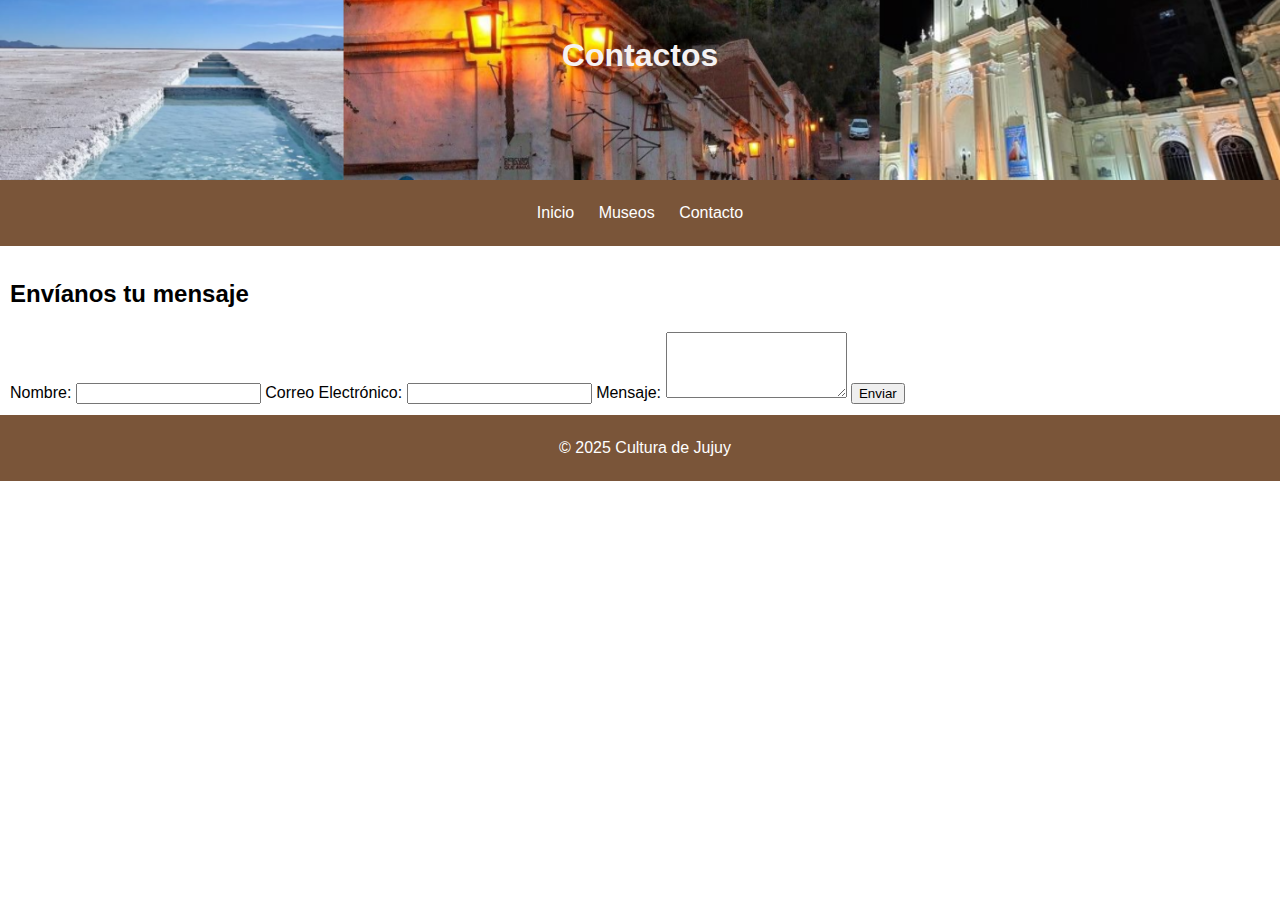
==== contacto.html @ 0e0717e2 "Primer commit del mes" ====
<!DOCTYPE html>
<html lang="es">
<head>
    <meta charset="UTF-8">
    <meta name="viewport" content="width=device-width, initial-scale=1.0">
    <title>Contacto</title>
    <link rel="stylesheet" href="CSS\Style.css"> <!-- Vinculando el archivo CSS -->
</head>
<body>
    <header >
        <h1>Contactos</h1>
    </header>
    <nav>
        <ul>
            <li><a href="Index.html">Inicio</a></li>
            <li><a href="museos.html">Museos</a></li>
            <li><a href="contacto.html">Contacto</a></li>
        </ul>
    </nav>

    <main>
        <section>
            <h2>Envíanos tu mensaje</h2>
            <form action="procesar_contacto.php" method="POST">
                <label for="nombre">Nombre:</label>
                <input type="text" id="nombre" name="nombre" required>

                <label for="email">Correo Electrónico:</label>
                <input type="email" id="email" name="email" required>

                <label for="mensaje">Mensaje:</label>
                <textarea id="mensaje" name="mensaje" rows="4" required></textarea>

                <button type="submit">Enviar</button>
            </form>
        </section>
    </main>

    <footer>
        <p>&copy; 2025 Cultura de Jujuy</p>
    </footer>
</body>
</html>
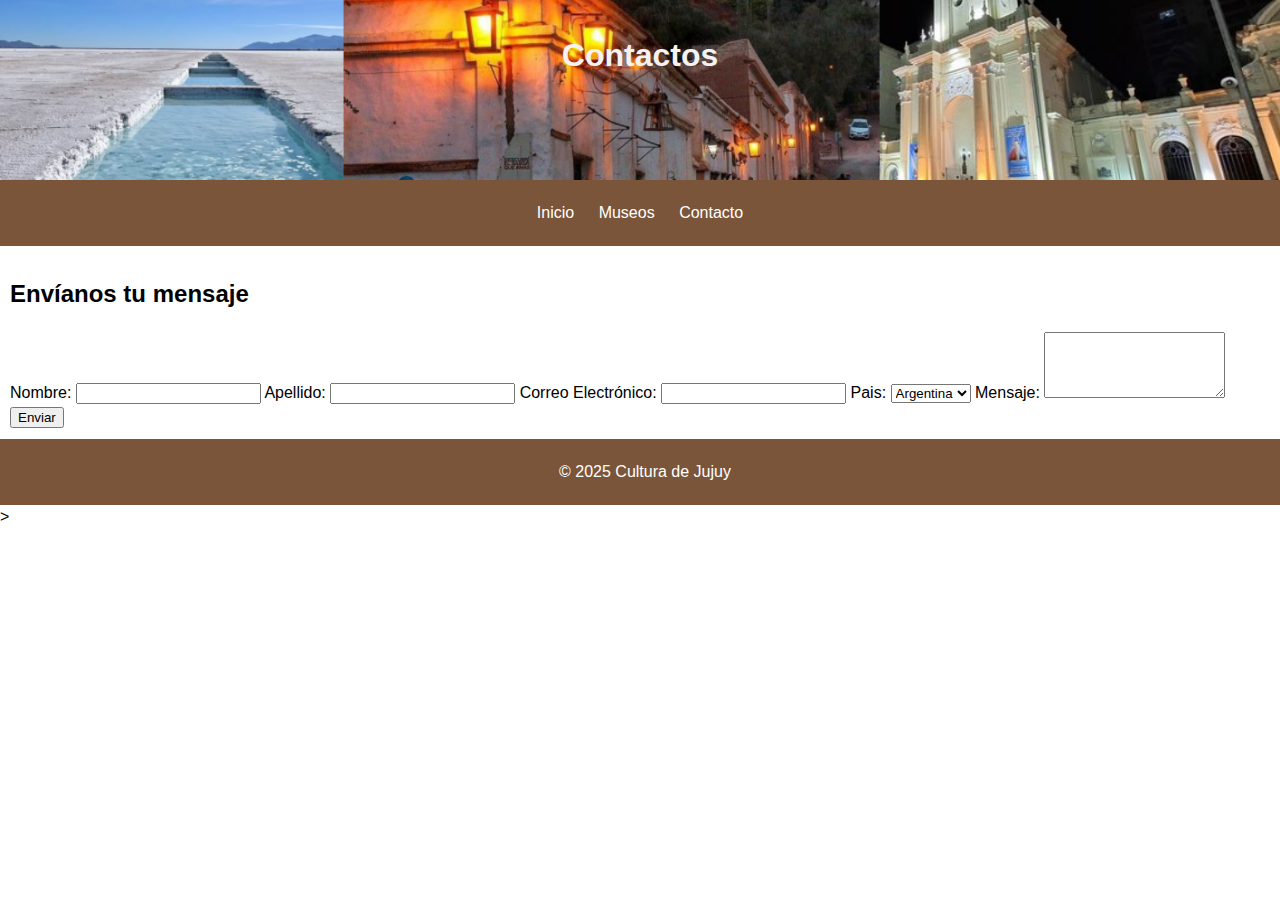
==== commit 039466f5: "Finalizando TP1 Individual" ====
--- a/contacto.html
+++ b/contacto.html
@@ -1,16 +1,16 @@
 <!DOCTYPE html>
 <html lang="es">
-<head>
+<head> 
     <meta charset="UTF-8">
     <meta name="viewport" content="width=device-width, initial-scale=1.0">
     <title>Contacto</title>
-    <link rel="stylesheet" href="CSS\Style.css"> <!-- Vinculando el archivo CSS -->
+    <link rel="stylesheet" href="assets/CSS/Style.css"> 
 </head>
 <body>
-    <header >
+    <header > 
         <h1>Contactos</h1>
     </header>
-    <nav>
+    <nav> 
         <ul>
             <li><a href="Index.html">Inicio</a></li>
             <li><a href="museos.html">Museos</a></li>
@@ -21,17 +21,44 @@
     <main>
         <section>
             <h2>Envíanos tu mensaje</h2>
-            <form action="procesar_contacto.php" method="POST">
+            <form id="contac.form">
+                <!--form:Se utiliza para crear un formulario en una página web.
+                -->
                 <label for="nombre">Nombre:</label>
-                <input type="text" id="nombre" name="nombre" required>
-
+                <!--label:Se utiliza para asociar una descripción con un elemento de formulario específico.
+                para mi es comp un cout=salida
+                El atributo for conecta la etiqueta (<label>) con un campo del formulario.
+                El valor de for tiene que coincidir con el id del input al que se refiere.-->
+                <input type="text" id="nombre" name="nombre" required> 
+                <!-- input: Permite recopilar información del usuario a través de diversos tipos
+                de campos de entrada. es como el cin=entrada
+                El atributo name le da un nombre a ese dato, que se usará cuando se envíe el formulario.
+                Es la clave con la que el servidor va a recibir el valor que el usuario escribió.-->
+                
+                <label for="apellido">Apellido:</label>
+                <input type="text" id="apellido" name="apellido" required>
                 <label for="email">Correo Electrónico:</label>
                 <input type="email" id="email" name="email" required>
+                
+                <label for="pais">Pais:</label>
+                <select name="pais" id="pais" required>
+                    <!-- Se utiliza para crear una lista desplegable en un formulario web. -->
+                    <option value="Ar">Argentina</option>
+                    <!-- La etiqueta option representa una opción en la lista desplegable. 
+                    El atributo value se utiliza para establecer el valor que se enviará al servidor cuando se envíe el formulario.
+                    El texto dentro de la etiqueta option se muestra al usuario.-->
+                    <option value="Br">Brasil</option>
+                    <option value="Ch">Chile</option>
+                    <option value="Ur">Uruguay</option>
+                </select>
 
                 <label for="mensaje">Mensaje:</label>
-                <textarea id="mensaje" name="mensaje" rows="4" required></textarea>
+                <textarea id="mensaje" name="mensaje" rows="4" required></textarea> 
+                <!-- Se utiliza para crear un área de texto multilínea en un formulario web. -->
 
-                <button type="submit">Enviar</button>
+                <button type="submit" onclick="enviarformulario()">Enviar</button> <!-- esto Crea un boton -->
+
+
             </form>
         </section>
     </main>
@@ -39,5 +66,22 @@
     <footer>
         <p>&copy; 2025 Cultura de Jujuy</p>
     </footer>
+    <script> // sentencia de programacion
+        function enviarformulario() //funcion que se ejecuta cuando se hace click en enviar
+        {
+            event.preventDefault(); //evita que el formulario se envie y que la pag se recargue
+            //obtiene los valores de los inputs
+            var apellido = document.getElementById ("apellido").value;
+            var nombre = document.getElementById ("nombre").value;
+            var email = document.getElementById ("email").value;
+            var pais = document.getElementById ("pais").value;
+            //Muestra los valores en la consola
+            console.log("Apellido: " + apellido);
+            console.log("Nombre: " + nombre);
+            console.log("Email: " + email);
+            console.log("Pais: " + pais);
+
+        }
+    </script>> 
 </body>
 </html>--- a/assets/CSS/Style.css
+++ b/assets/CSS/Style.css
@@ -0,0 +1,178 @@
+/*Estilo Generales */
+body { 
+    font-family: Arial, sans-serif;
+    margin: 0;
+    padding: 0;
+    line-height: 1.5;
+    background-color: #ffffff;
+}
+
+/*encabezado*/
+header {
+    background-image: url(para_mati.PNG); /* pone la imagende fondo*/
+    background-position: center; /* centra la imagen*/
+    background-repeat: no-repeat; /* evita que la imagen se repita*/
+    background-size: cover;
+    height: 160px;
+    color: rgb(245, 242, 242);
+    text-align: center;
+    padding: 10px;
+    margin: 0px;
+}
+
+/*navegacion*/
+nav {
+
+    background-color: #7a5539;
+    padding: 5px;
+}
+
+nav ul {
+    padding: 0;
+    text-align: center;
+}
+
+nav ul li {
+    display: inline;
+    margin: 0 10px;
+}
+
+nav ul li a {
+    color: #ffffff;
+    text-decoration: none;
+}
+main {
+    display: block;
+    flex-wrap: wrap;
+    justify-content: space-around;
+    padding: 10px;
+}
+
+section.cultura {
+    background-color: #b17c50;
+    padding: 15px;
+    margin: 10px;
+    border-radius: 5px;
+    box-shadow: 0 0 10px rgba(0, 0, 0, 0.1);
+
+}
+
+section.tradiciones {
+    background-color: #98824c;
+    padding: 10px;
+    margin: 30px;
+    border-radius: 5px;
+    box-shadow: 0 0 5px rgba(0, 0, 0, 0.1);
+    text-align: center;
+    nav {
+
+        background-color: #98824c;
+        padding: 5px;
+    }
+    
+    nav ul {
+        padding: 0;
+        text-align: center;
+    }
+    
+    nav ul li {
+        display: inline;
+        margin: 0 10px;
+    }
+    
+    nav ul li a {
+        color: #ffffff;
+        text-decoration: none;
+    }
+}
+
+#carnaval {
+    background-color: #7c6d53;
+    padding: 15px;
+    margin: 10px;
+    border-radius: 5px;
+    box-shadow: 0 0 10px rgba(0, 0, 0, 0.1);
+}
+#pacha {
+    background-color: #6a4731;
+    padding: 15px;
+    margin: 10px;
+    border-radius: 5px;
+    box-shadow: 0 0 10px rgba(0, 0, 0, 0.1);
+}
+#semana {
+    background-color: #564230;
+    padding: 15px;
+    margin: 10px;
+    border-radius: 5px;
+    box-shadow: 0 0 10px rgba(0, 0, 0, 0.1);
+}
+
+#galo {
+    background-color: #564230;
+    padding: 15px;
+    margin: 10px;
+    border-radius: 5px;
+    box-shadow: 0 0 10px rgba(0, 0, 0, 0.1);
+    text-align: center;
+    color: #ffffff;
+}
+#pintura {
+    background-color: #6a4731;
+    padding: 15px;
+    margin: 10px;
+    border-radius: 5px;
+    box-shadow: 0 0 10px rgba(0, 0, 0, 0.1);
+    text-align: center;
+    color: #ffffff;
+}
+
+#hornillo {
+    background-color: #7c6d53;
+    padding: 15px;
+    margin: 10px;
+    border-radius: 5px;
+    box-shadow: 0 0 10px rgba(0, 0, 0, 0.1);
+    text-align: center;
+    color: #ffffff;
+}
+
+#jujuy {
+    background-color: #98824c;
+    padding: 15px;
+    margin: 10px;
+    border-radius: 5px;
+    box-shadow: 0 0 10px rgba(0, 0, 0, 0.1);
+    text-align: center;
+    color: #ffffff;
+}
+
+#lista {
+    background-color: #98824c;
+    padding: 15px;
+    margin: 10px;
+    border-radius: 5px;
+    box-shadow: 0 0 10px rgba(0, 0, 0, 0.1);
+    text-align: center;
+    color: #ffffff;
+}
+
+aside {
+
+    background-color: #7a5539;
+    color: #ffffff;
+    padding: 5px;
+    margin: 10px;
+    border-radius: 5px;
+    box-shadow: 0 0 10px rgba(0, 0, 0, 0.1);
+    text-align: center;
+}
+footer {
+    background-color: #7a5539;
+    color: #ffffff;
+    text-align: center;
+    padding: 5px;
+    margin: 0px;
+    bottom: 0;
+    width: 100%;
+}